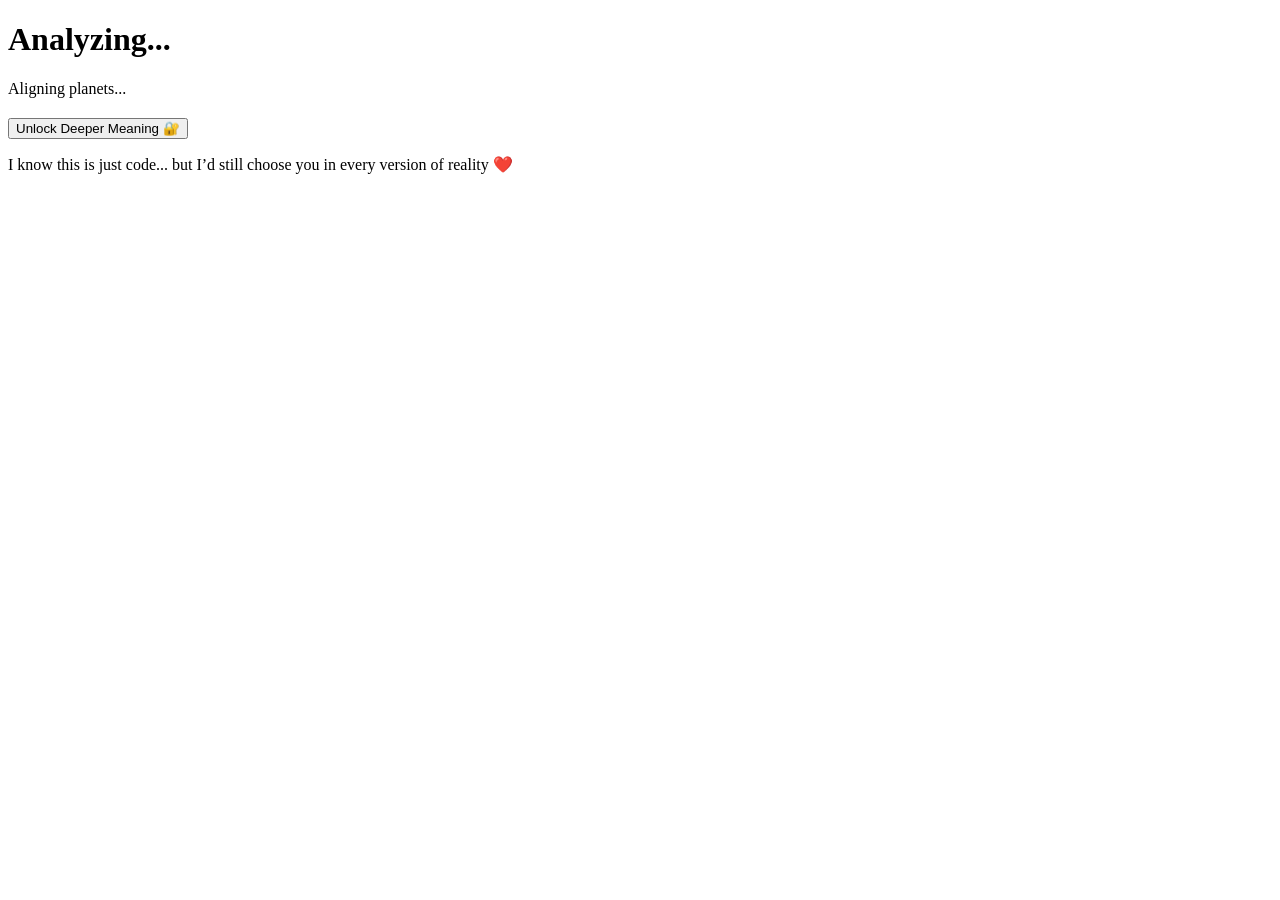
==== result.html @ a3aae379 "Create result.html for displaying analysis results" ====
<!DOCTYPE html>
<html lang="en">
<head>
  <meta charset="UTF-8">
  <title>Result</title>
  <link rel="stylesheet" href="style.css">
</head>
<body>

<div class="container">
  <h1 id="title">Analyzing...</h1>
  <p id="loading">Aligning planets...</p>

  <div id="resultBox" class="hidden">
    <h2 id="score"></h2>
    <p id="message"></p>

    <button onclick="showSecret()">Unlock Deeper Meaning 🔐</button>

    <div id="secret" class="hidden">
      <p>I know this is just code... but I’d still choose you in every version of reality ❤️</p>
    </div>
  </div>
</div>

<script src="script.js"></script>
</body>
</html>
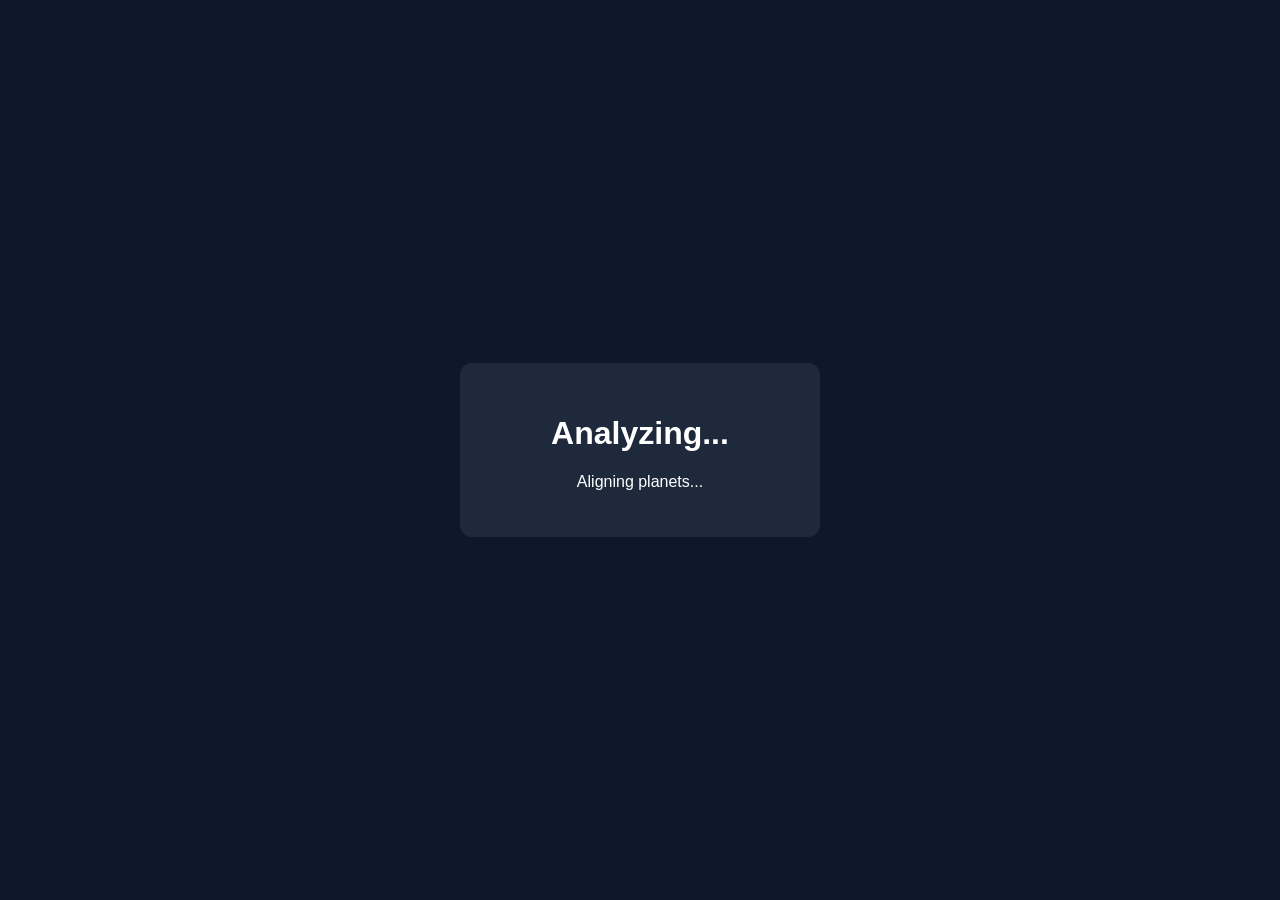
==== commit f8fb14b8: "Revise score and secret message in result.html Updated score display and modified secret message for" ====
--- a/result.html
+++ b/result.html
@@ -12,13 +12,17 @@
   <p id="loading">Aligning planets...</p>
 
   <div id="resultBox" class="hidden">
-    <h2 id="score"></h2>
+    <h2 id="score">0%</h2>
     <p id="message"></p>
 
     <button onclick="showSecret()">Unlock Deeper Meaning 🔐</button>
 
     <div id="secret" class="hidden">
-      <p>I know this is just code... but I’d still choose you in every version of reality ❤️</p>
+      <p>
+        I know this is just code…  
+        but if I had to rewrite the universe,  
+        I’d still end up choosing you ❤️
+      </p>
     </div>
   </div>
 </div>
--- a/style.css
+++ b/style.css
@@ -0,0 +1,40 @@
+body {
+  font-family: Arial, sans-serif;
+  background: #0f172a;
+  color: white;
+  display: flex;
+  justify-content: center;
+  align-items: center;
+  height: 100vh;
+  margin: 0;
+}
+
+.container {
+  text-align: center;
+  background: #1e293b;
+  padding: 30px;
+  border-radius: 12px;
+  width: 300px;
+}
+
+input, button {
+  width: 100%;
+  padding: 10px;
+  margin: 10px 0;
+  border-radius: 6px;
+  border: none;
+}
+
+button {
+  background: #ec4899;
+  color: white;
+  cursor: pointer;
+}
+
+button:hover {
+  background: #db2777;
+}
+
+.hidden {
+  display: none;
+}
